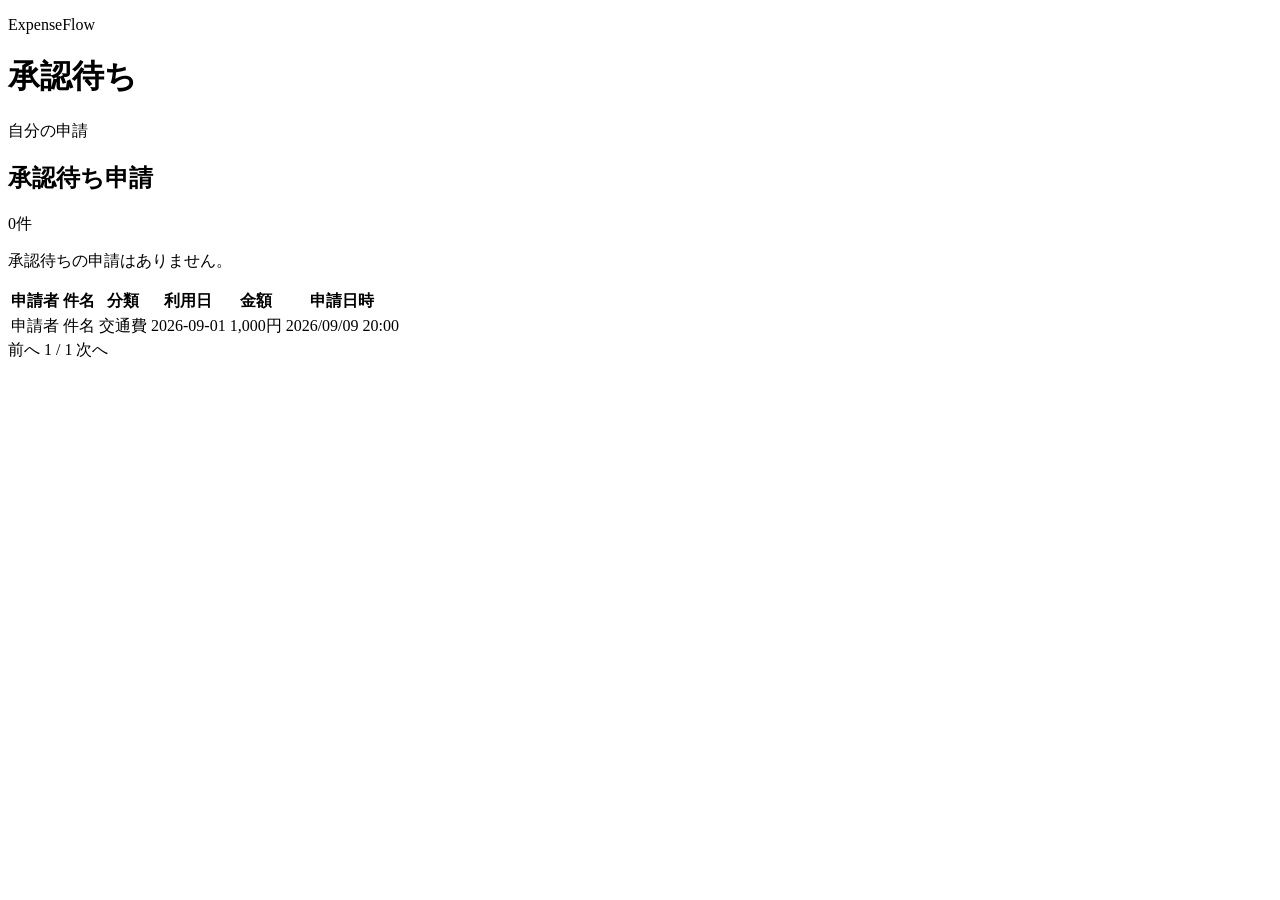
==== src/main/resources/templates/approvals/index.html @ 139cf21b "feat: implement approval workflow" ====
<!DOCTYPE html>
<html lang="ja" xmlns:th="http://www.thymeleaf.org">
<head>
    <meta charset="UTF-8">
    <meta name="viewport" content="width=device-width, initial-scale=1">
    <title>承認待ち | ExpenseFlow</title>
    <link rel="stylesheet" th:href="@{/css/app.css}">
</head>
<body>
<div th:replace="~{fragments/header :: header}"></div>
<main class="page-shell" aria-labelledby="page-title">
    <div class="page-heading">
        <div>
            <p class="eyebrow">ExpenseFlow</p>
            <h1 id="page-title">承認待ち</h1>
        </div>
        <a class="button button-secondary" th:href="@{/expenses}">自分の申請</a>
    </div>

    <section class="panel results-panel" aria-labelledby="results-title">
        <div class="section-heading">
            <h2 id="results-title">承認待ち申請</h2>
            <p class="muted" th:text="|${page.totalElements}件|">0件</p>
        </div>
        <div th:if="${#lists.isEmpty(page.items)}" class="empty-state">
            <p>承認待ちの申請はありません。</p>
        </div>
        <div th:unless="${#lists.isEmpty(page.items)}" class="table-wrap">
            <table>
                <thead>
                <tr>
                    <th scope="col">申請者</th>
                    <th scope="col">件名</th>
                    <th scope="col">分類</th>
                    <th scope="col">利用日</th>
                    <th scope="col" class="amount-cell">金額</th>
                    <th scope="col">申請日時</th>
                </tr>
                </thead>
                <tbody>
                <tr th:each="item : ${page.items}">
                    <td th:text="|${item.applicantName}（${item.applicantUsername}）|">申請者</td>
                    <td><a th:href="@{/expenses/{id}(id=${item.id})}" th:text="${item.title}">件名</a></td>
                    <td th:text="${item.categoryLabel}">交通費</td>
                    <td th:text="${item.expenseDate}">2026-09-01</td>
                    <td class="amount-cell" th:text="|${item.amount}円|">1,000円</td>
                    <td th:text="${item.submittedAt}">2026/09/09 20:00</td>
                </tr>
                </tbody>
            </table>
        </div>
        <nav th:if="${page.totalPages > 1}" class="pagination" aria-label="承認待ちページ移動">
            <a th:if="${page.hasPrevious}"
               th:href="@{/approvals(page=${page.number - 1})}">前へ</a>
            <span th:text="|${page.number + 1} / ${page.totalPages}|">1 / 1</span>
            <a th:if="${page.hasNext}"
               th:href="@{/approvals(page=${page.number + 1})}">次へ</a>
        </nav>
    </section>
</main>
</body>
</html>
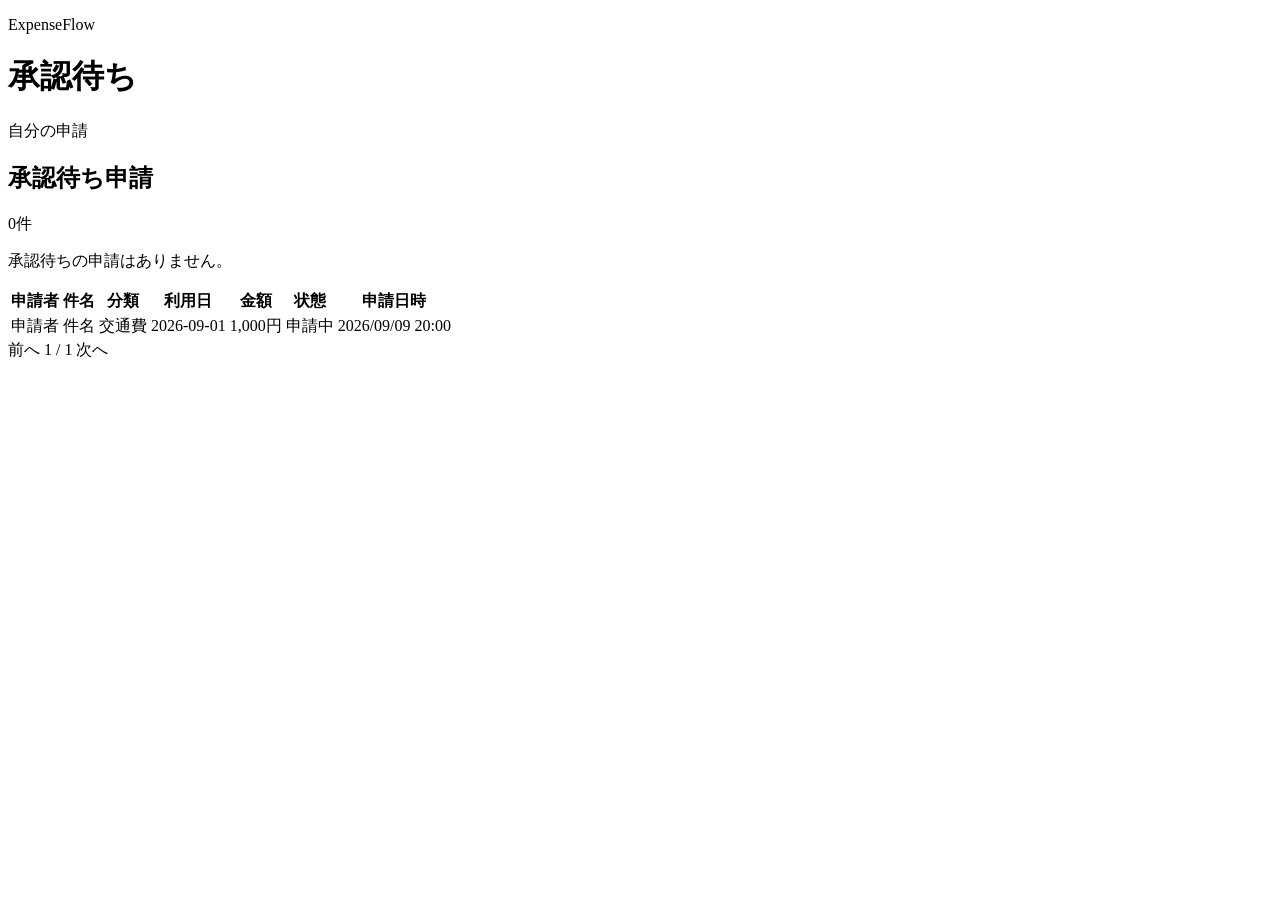
==== commit f7182a10: "fix: show approval status in waiting list" ====
--- a/src/main/resources/templates/approvals/index.html
+++ b/src/main/resources/templates/approvals/index.html
@@ -34,6 +34,7 @@
                     <th scope="col">分類</th>
                     <th scope="col">利用日</th>
                     <th scope="col" class="amount-cell">金額</th>
+                    <th scope="col">状態</th>
                     <th scope="col">申請日時</th>
                 </tr>
                 </thead>
@@ -44,6 +45,9 @@
                     <td th:text="${item.categoryLabel}">交通費</td>
                     <td th:text="${item.expenseDate}">2026-09-01</td>
                     <td class="amount-cell" th:text="|${item.amount}円|">1,000円</td>
+                    <td><span class="status"
+                              th:classappend="| status-${#strings.toLowerCase(item.status)}|"
+                              th:text="${item.statusLabel}">申請中</span></td>
                     <td th:text="${item.submittedAt}">2026/09/09 20:00</td>
                 </tr>
                 </tbody>
